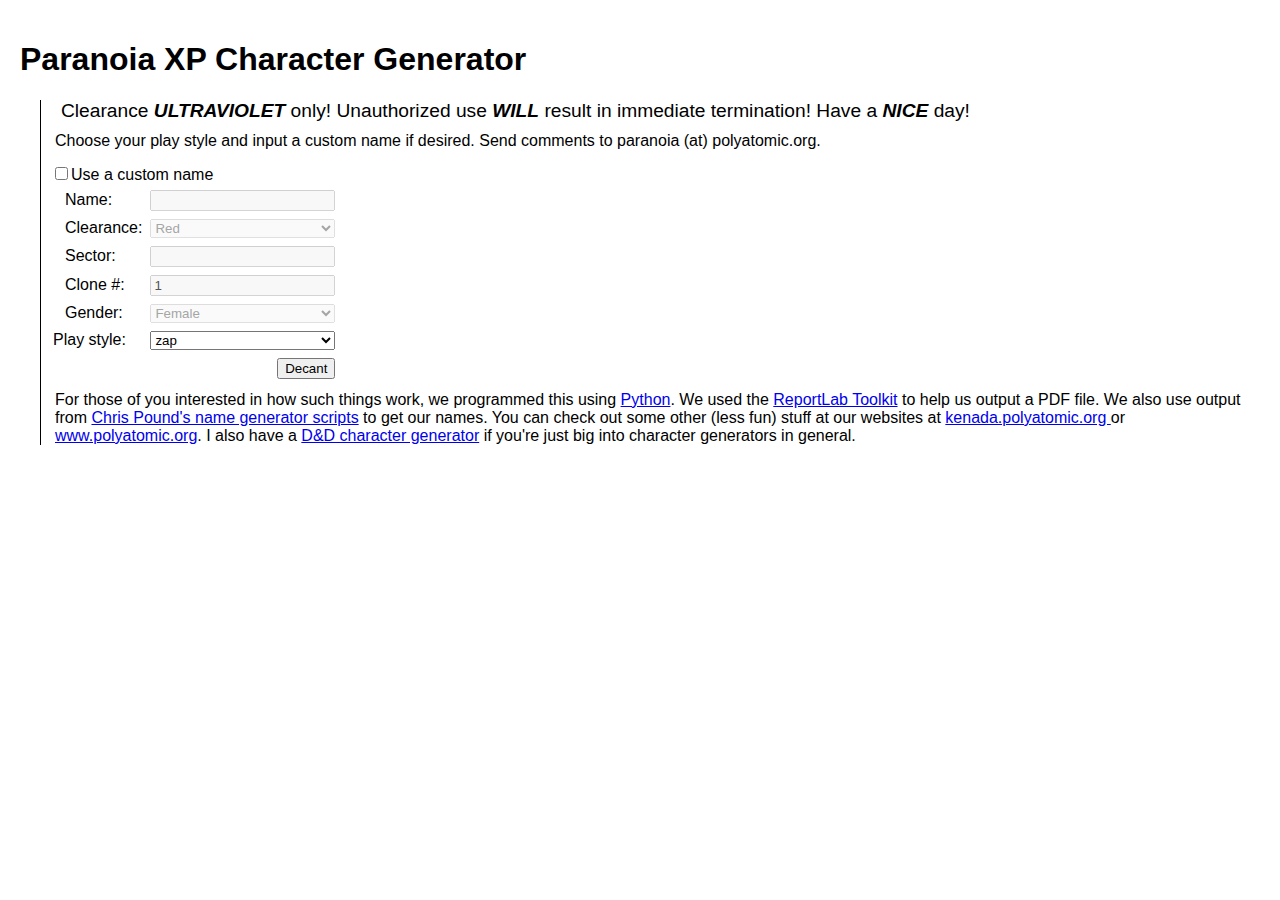
==== index.html @ f881102c "Fixed crash error if given a non-existant style from the external page." ====
<!DOCTYPE HTML PUBLIC "-//W3C//DTD HTML 4.01 Transitional//EN" "http://www.w3.org/TR/html4/loose.dtd">
<html>
	<head>
		<title>Paranoia Character Generator</title>
		<script type="text/javascript">
		function toggleidstuff() {
			var form = document.getElementById('theform');
			var checkbox = document.getElementById('customid');
			for (i = 0; i < form.elements.length; ++i) {
				var item = form.elements.item(i);
				if (item.id != 'customid' && item.id != 'style' && item.value != 'Decant') {
					item.disabled = !checkbox.checked;
				}
			}
		}
		</script>
		<link href="style.css" rel="stylesheet" type="Text/CSS">
	</head>
	<body>
	<h1>Paranoia XP Character Generator</h1>
	
	<div class="airlock">
		
		<div class="notice">Clearance <em>ultraviolet</em> only! Unauthorized use <em>will</em> result in 
		immediate termination! Have a <em>nice</em> day!</div>
		<div class="bodytext">Choose your play style and input a custom name if
		desired. Send comments to paranoia (at) polyatomic.org.</div>
	
		<div class="form">
		<form action="cgi-bin/chargen-pdf.py" id="theform" name="theform" method="get">
		<input id="customid" name="customid" onclick="toggleidstuff()" style="padding-left: 6px;" type="checkbox"><label>Use a custom name</label>
		<table>
			<tr>
				<td style="padding-left: 12px;"><label>Name:</label></td><td><input name="customname" type="text"></td>
			</tr>
			<tr>
				<td style="padding-left: 12px;"><label>Clearance:</label></td><td><select name="clearance">
<!--				<option value="">Infrared</option> -->
				<option value="R">Red</option>
				<option value="O">Orange</option>
				<option value="Y">Yellow</option>
				<option value="G">Green</option>
				<option value="B">Blue</option>
				<option value="I">Indigo</option>
				<option value="V">Violet</option>
<!--				<option value="">Ultraviolet</option> -->
			</select></td>
			</tr>
			<tr>
				<td style="padding-left: 12px;"><label>Sector:</label></td><td><input maxlength="3" name="sector" type="text"></td>
			</tr>
			
			<tr><td style="padding-left: 12px;"><label>Clone #:</label></td><td><input name="cloneno" type="text" value="1"></td></tr>
			<tr>
				<td style="padding-left: 12px;"><label>Gender:</label></td><td><select name="gender">
				<option value="Female">Female</option>
				<option value="Male">Male</option>
				<option value="Other">Other</option>
				</select></td>
			</tr>

			<tr><td style="padding-left: 0;">Play style:</td><td><select id="style" name="style">
				<option>classic</option>
				<option>straight</option>
				<option selected>zap</option>
			</select></td></tr>
			<tr><td></td><td align="right"><input type="submit" value="Decant"></td></tr>
			</table>
		</form>


	<div class="bodytext">For those of you interested in how such things work, we programmed
	this using <a href="http://www.python.org">Python</a>.  We used the 
	<a href="http://www.reportlab.org/rl_toolkit.html">ReportLab Toolkit</a> to 
	help us output a PDF file.  We also use output from <a href="http://www.ruf.rice.edu/~pound/">
	Chris Pound's name generator scripts</a> to get our names.  You can check out
	some other (less fun) stuff at our websites at <a href="http://kenada.polyatomic.org">kenada.polyatomic.org
	</a> or <a href="http://www.polyatomic.org">www.polyatomic.org</a>.  I also
	have a <a href="http://www.polyatomic.org/chargen.shtml">D&amp;D character generator</a>
	if you're just big into character generators in general.</div>
	
	</div>
	</div>
	<script type="text/javascript">
		toggleidstuff();
	</script>
	</body>
</html>
---- style.css ----
.airlock {
	margin-left: 20px;
	padding-left: 10px;
	border-left: thin solid black;
}

h1 {



} 

.notice {
	margin: 10px;
	font-size: larger;
}

.notice em {
	text-transform: uppercase;
	font-weight: bold;
}

.form caption, td, tr, table {
	padding: 0;
	margin: 0;
}

.bodytext {
	margin: 4px;
}

body {
	padding: 12px;
	font-family: sans-serif;
}

.form {
	padding-top: 10px;
}

.form caption {
	padding-bottom: 6px;
	text-align: left;
}

.form select {
	width: 100%;
}

.form table {
	padding-top: 4px;
}

.form td {
	padding-right: 6px;
	padding-bottom: 6px;
}
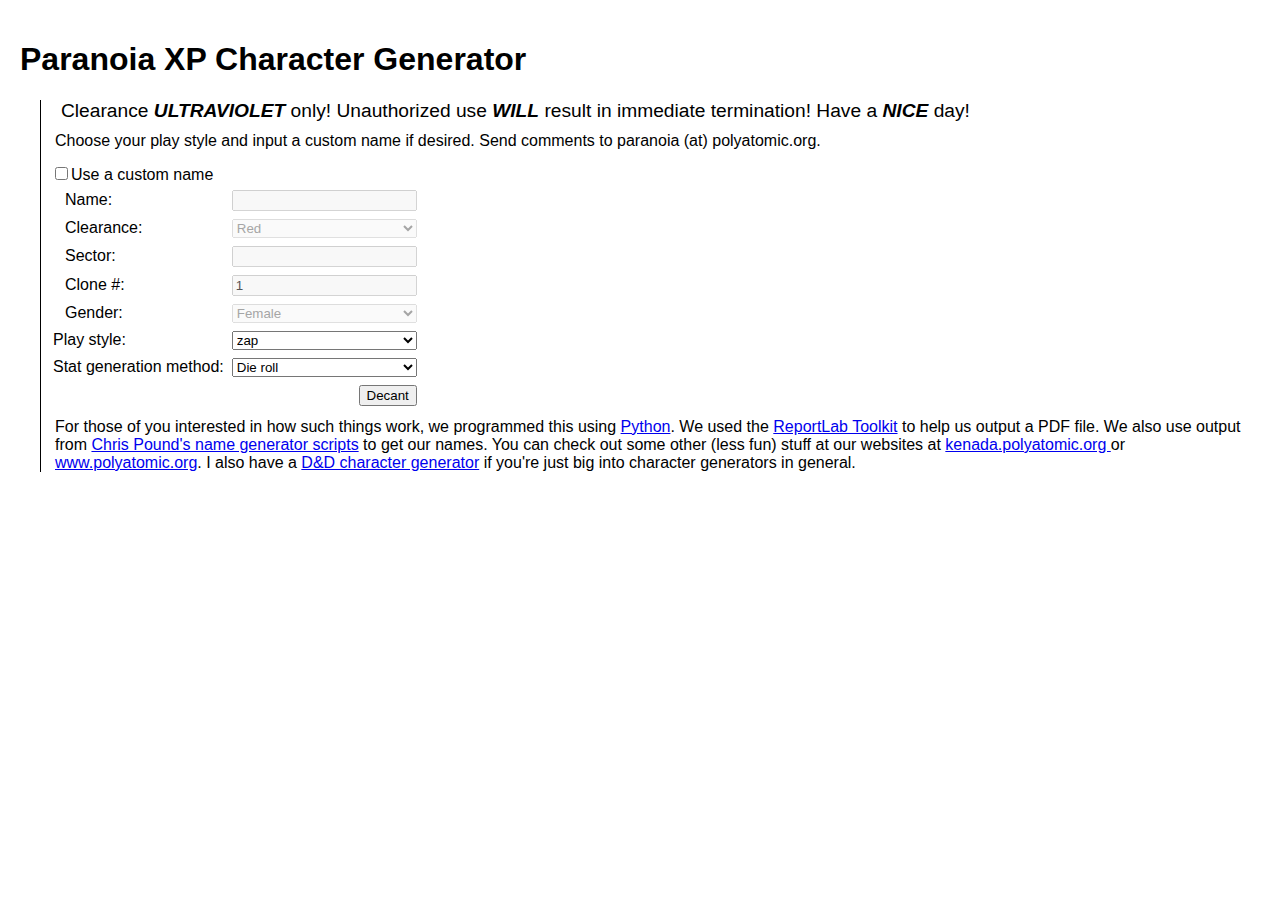
==== commit 7e81a3d8: "Added skill generation methods: flat score of 7 and point buy to 40 points" ====
--- a/index.html
+++ b/index.html
@@ -8,7 +8,7 @@
 			var checkbox = document.getElementById('customid');
 			for (i = 0; i < form.elements.length; ++i) {
 				var item = form.elements.item(i);
-				if (item.id != 'customid' && item.id != 'style' && item.value != 'Decant') {
+				if (item.id != 'customid' && item.id != 'style' && item.value != 'Decant' && item.id != 'method') {
 					item.disabled = !checkbox.checked;
 				}
 			}
@@ -64,6 +64,11 @@
 				<option>straight</option>
 				<option selected>zap</option>
 			</select></td></tr>
+			<tr><td style="padding-left: 0;">Stat generation method:</td><td><select id="method" name="method">
+				<option value="die" selected>Die roll</option>
+				<option value="point">Buy to 40</option>
+				<option value="flat">Flat 7</option>
+			</select></td></tr>
 			<tr><td></td><td align="right"><input type="submit" value="Decant"></td></tr>
 			</table>
 		</form>
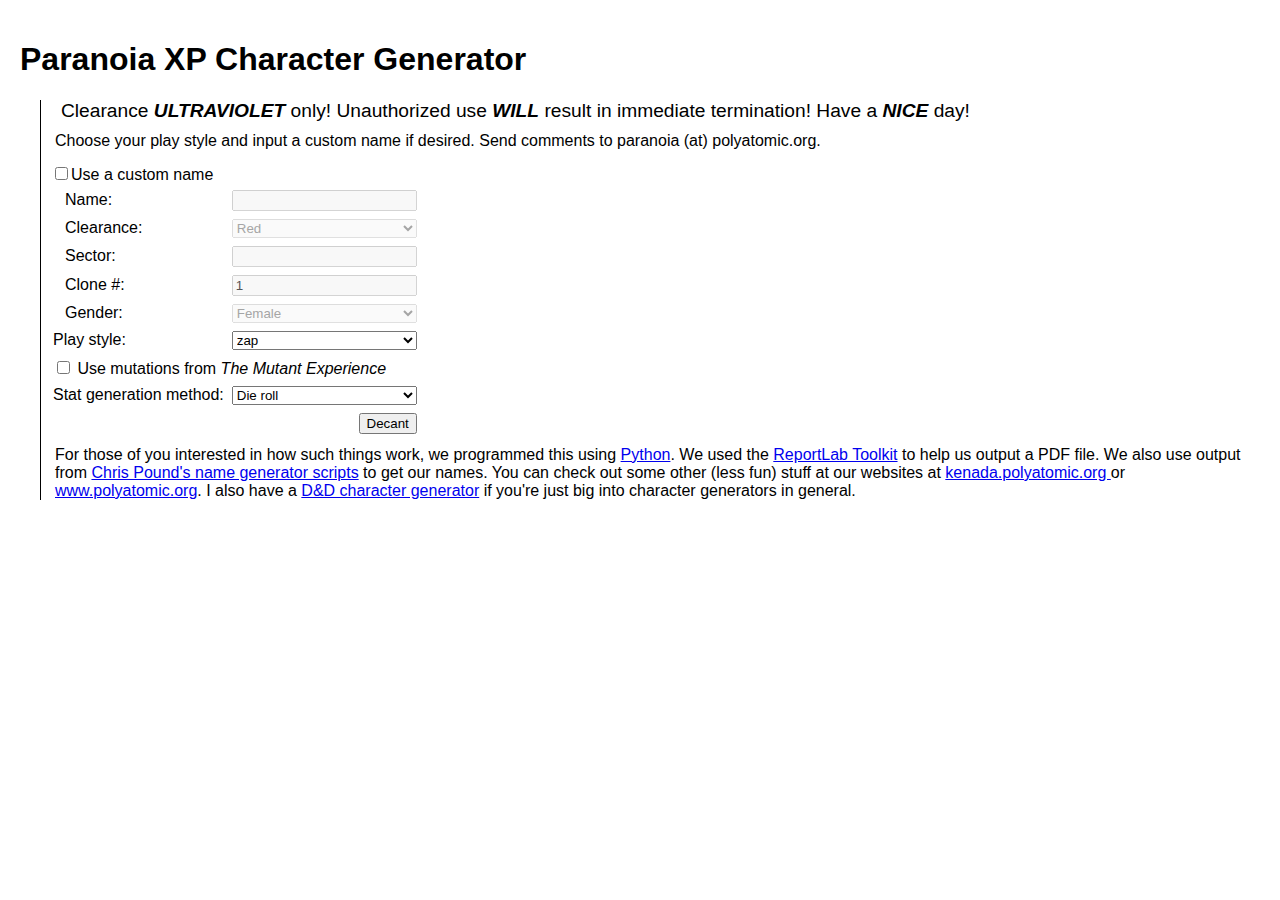
==== commit f32df7cd: "Added data from The Mutant Experience" ====
--- a/index.html
+++ b/index.html
@@ -8,7 +8,9 @@
 			var checkbox = document.getElementById('customid');
 			for (i = 0; i < form.elements.length; ++i) {
 				var item = form.elements.item(i);
-				if (item.id != 'customid' && item.id != 'style' && item.value != 'Decant' && item.id != 'method') {
+				if (item.id != 'customid' && item.id != 'style' 
+						&& item.value != 'Decant' && item.id != 'method'
+						&& item.id != 'mutant_experience') {
 					item.disabled = !checkbox.checked;
 				}
 			}
@@ -49,7 +51,7 @@
 			<tr>
 				<td style="padding-left: 12px;"><label>Sector:</label></td><td><input maxlength="3" name="sector" type="text"></td>
 			</tr>
-			
+	
 			<tr><td style="padding-left: 12px;"><label>Clone #:</label></td><td><input name="cloneno" type="text" value="1"></td></tr>
 			<tr>
 				<td style="padding-left: 12px;"><label>Gender:</label></td><td><select name="gender">
@@ -64,6 +66,10 @@
 				<option>straight</option>
 				<option selected>zap</option>
 			</select></td></tr>
+			<tr>
+				<td colspan="2"><input id="mutant_experience" name="mutant_experience" style="padding-left: 6px;" type="checkbox">
+				<label>Use mutations from <i>The Mutant Experience</i></label></td>
+			</tr>
 			<tr><td style="padding-left: 0;">Stat generation method:</td><td><select id="method" name="method">
 				<option value="die" selected>Die roll</option>
 				<option value="point">Buy to 40</option>
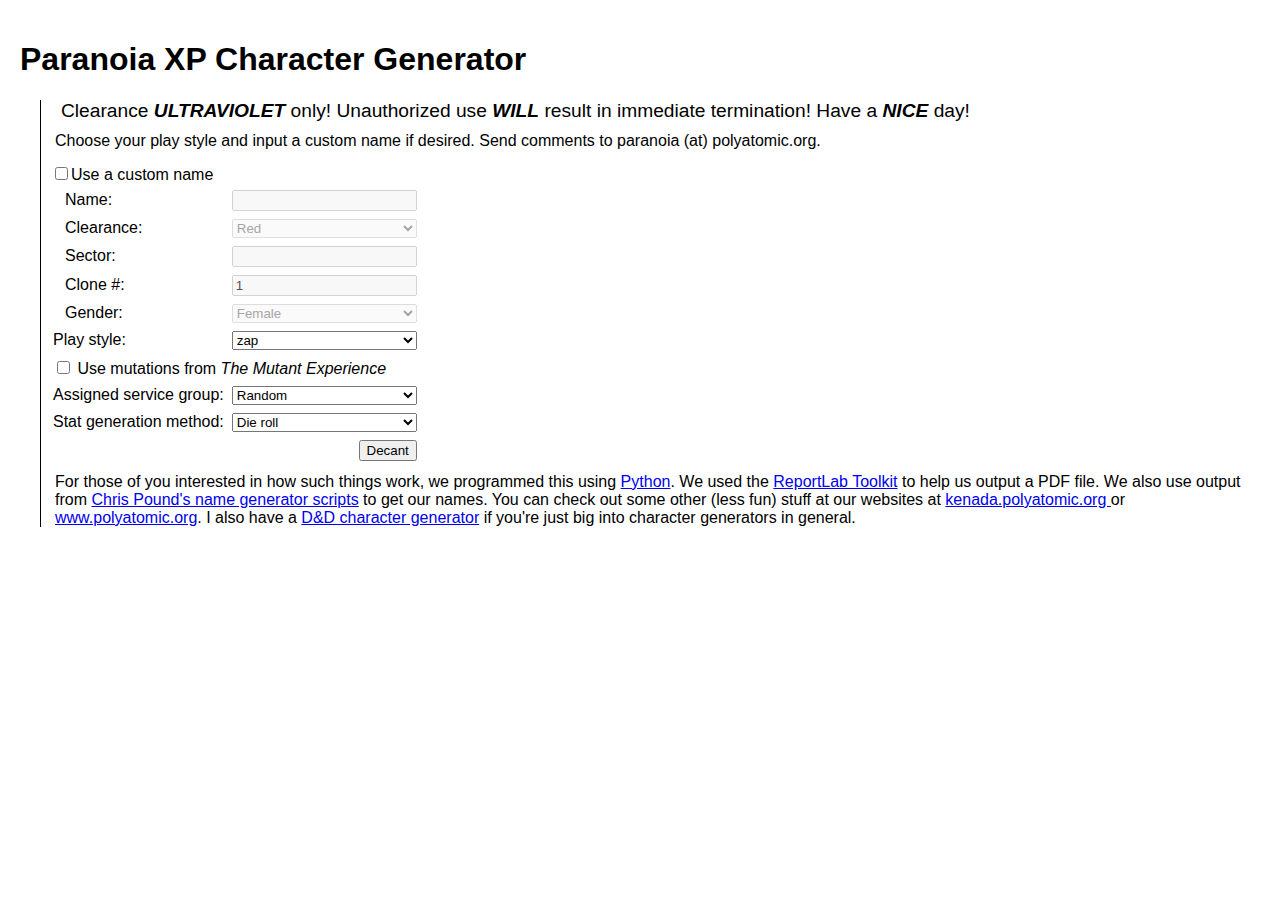
==== commit e1a592af: "Added manual selection of service group." ====
--- a/index.html
+++ b/index.html
@@ -10,7 +10,7 @@
 				var item = form.elements.item(i);
 				if (item.id != 'customid' && item.id != 'style' 
 						&& item.value != 'Decant' && item.id != 'method'
-						&& item.id != 'mutant_experience') {
+						&& item.id != 'mutant_experience' && item.id != 'servicegroup') {
 					item.disabled = !checkbox.checked;
 				}
 			}
@@ -70,6 +70,17 @@
 				<td colspan="2"><input id="mutant_experience" name="mutant_experience" style="padding-left: 6px;" type="checkbox">
 				<label>Use mutations from <i>The Mutant Experience</i></label></td>
 			</tr>
+			<tr><td style="padding-left: 0;">Assigned service group:</td><td><select id="servicegroup" name="servicegroup">
+				<option selected>Random</option>
+				<option>Armed Forces</option>
+				<option>Central Processing Unit</option>
+				<option>HPD & Mind Control</option>
+				<option>Internal Security</option>
+				<option value="Production, Logistics & Commissary">PLC</option>
+				<option>Power Services</option>
+				<option>Research & Design</option>
+				<option>Technical Services</option>
+			</select></td></tr>
 			<tr><td style="padding-left: 0;">Stat generation method:</td><td><select id="method" name="method">
 				<option value="die" selected>Die roll</option>
 				<option value="point">Buy to 40</option>
